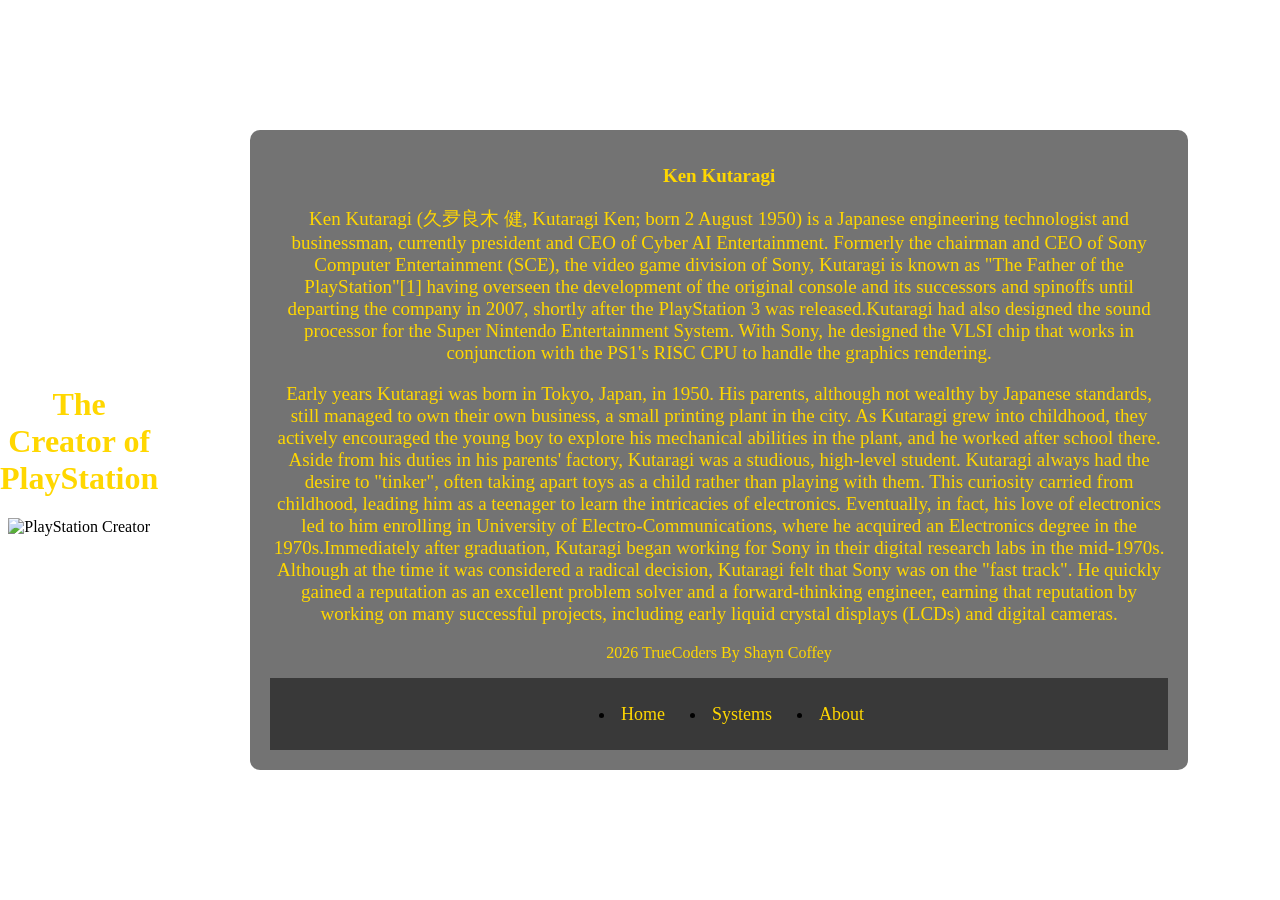
==== about.html @ 6bc68425 "Add files via upload" ====
<!DOCTYPE html>
<html lang="en">
<head>
    <style> p { text-align:center} </style>
  <meta charset="UTF-8">
<meta name="viewport" content="width=device-width, initial-scale=1.0">

<link rel="stylesheet" href="style.css">
</head>
<body style="background-image: url('images/playstationbackground.jpg');
background-position: center;
background-repeat: no-repeat;   
background-size: cover;
background-attachment: fixed;
margin: 0;
min-height: 100vh">
</body>




<header>
<h1 style="color: gold; text-align: center;">The Creator of PlayStation</h1>
<div style="text-align: center;">
<img src="file:///C:/Users/PC/Downloads/playstation%20creator.webp" alt="PlayStation Creator" width="300">
</div>

</style>
<nav>
<a href="index.html"></a> 
<a href="about.html"></a> 
<a href="contact.html"></a>
</nav>
</header>

<main>
<section>
  <div class="text-box">
    <h2 style="text-align: center; color: gold; font-size: 19px;">Ken Kutaragi</h2>

    

<p style="color: gold;font-size: 19px;">
Ken Kutaragi (久夛良木 健, Kutaragi Ken; born 2 August 1950) is a Japanese engineering technologist and businessman, 
currently president and CEO of Cyber AI Entertainment. Formerly the chairman and CEO of Sony Computer Entertainment 
(SCE), the video game division of Sony, Kutaragi is known as "The Father of the PlayStation"[1] having overseen the 
development of the original console and its successors and spinoffs until departing the company in 2007, 
shortly after the PlayStation 3 was released.Kutaragi had also designed the sound 
processor for the Super Nintendo Entertainment System. With Sony, he designed the VLSI chip that works in conjunction 
with the PS1's RISC CPU to handle the graphics rendering.

   


<p style="color: gold;font-size: 19px;">
  
Early years

Kutaragi was born in Tokyo, Japan, in 1950. His parents, although not 
wealthy by Japanese standards, still managed to own their own business, a small printing plant in the city. As Kutaragi 
grew into childhood, they actively encouraged the young boy to explore his mechanical abilities in the plant, and he worked after school there. 
Aside from his duties in his parents' factory, Kutaragi was a studious, high-level student. Kutaragi always had the desire to 
"tinker", often taking apart toys as a child rather than playing 
with them. This curiosity carried from childhood, leading him as a teenager to 
learn the intricacies of electronics. 
Eventually, in fact, his love of electronics led to him enrolling in University 
of Electro-Communications, where 
he acquired an Electronics degree in the 1970s.Immediately after graduation, Kutaragi 
began working for Sony in their digital research labs in the 
mid-1970s. Although at the time it was considered a radical decision, Kutaragi felt that Sony 
was on the "fast track". He quickly gained a reputation as an excellent problem solver and a forward-thinking engineer, 
earning that reputation by working on many successful projects, including early liquid crystal displays (LCDs) and digital cameras.
</p>

<p style="color: gold; text-align: center;">2026 TrueCoders By Shayn Coffey</p>

<footer>
    <p style="color: gold; text-align: center;"</p>
    <li><a href="index.html">Home</a></li>
    <li><a href="systems.html">Systems</a></li>
    <li><a href="about.html">About</a></li>
</footer>
</section>
</main>

</ul>
</footer>

</body>
</html>
---- style.css ----
body {

    background-color: transparent;
    background-image: url('C:\\Users\\PC\\Downloads\\playstation background.jpg');
    background-size: cover;
    background-position: center;
    background-repeat: no-repeat;

    margin: 0;
    height: 100vh;

    display: flex;
    justify-content: center;
    align-items: center;
}




.box{
    background-color: rgba(0,0,0, 0.5);
    color: white;
    width: 400px;
    padding: 20px;
    border-radius: 10px;
    margin: 50px auto;
    text-align: center;
}

.menu {
    list-style-type: none;
    padding: 0;
    margin: 0;

    display: flex;
    justify-content: center;
    gap: 30px; /*space between menu links */
}

footer {
    display: flex;
    justify-content: center;
    align-items: center;
    gap: 25px;
    padding: 20px;
    background-color: rgba(0,0,0,0.5);

}

footer a {
    color: gold;
    text-decoration: none;
    font-size: 18px;
}

footer a:hover {
    color: gold;
}


.text-box {
background: rgba(0, 0, 0, 0.55); /* transparency */
    padding: 20px;
    border-radius: 10px;
    width: 80%;
    margin: 20px auto;
}
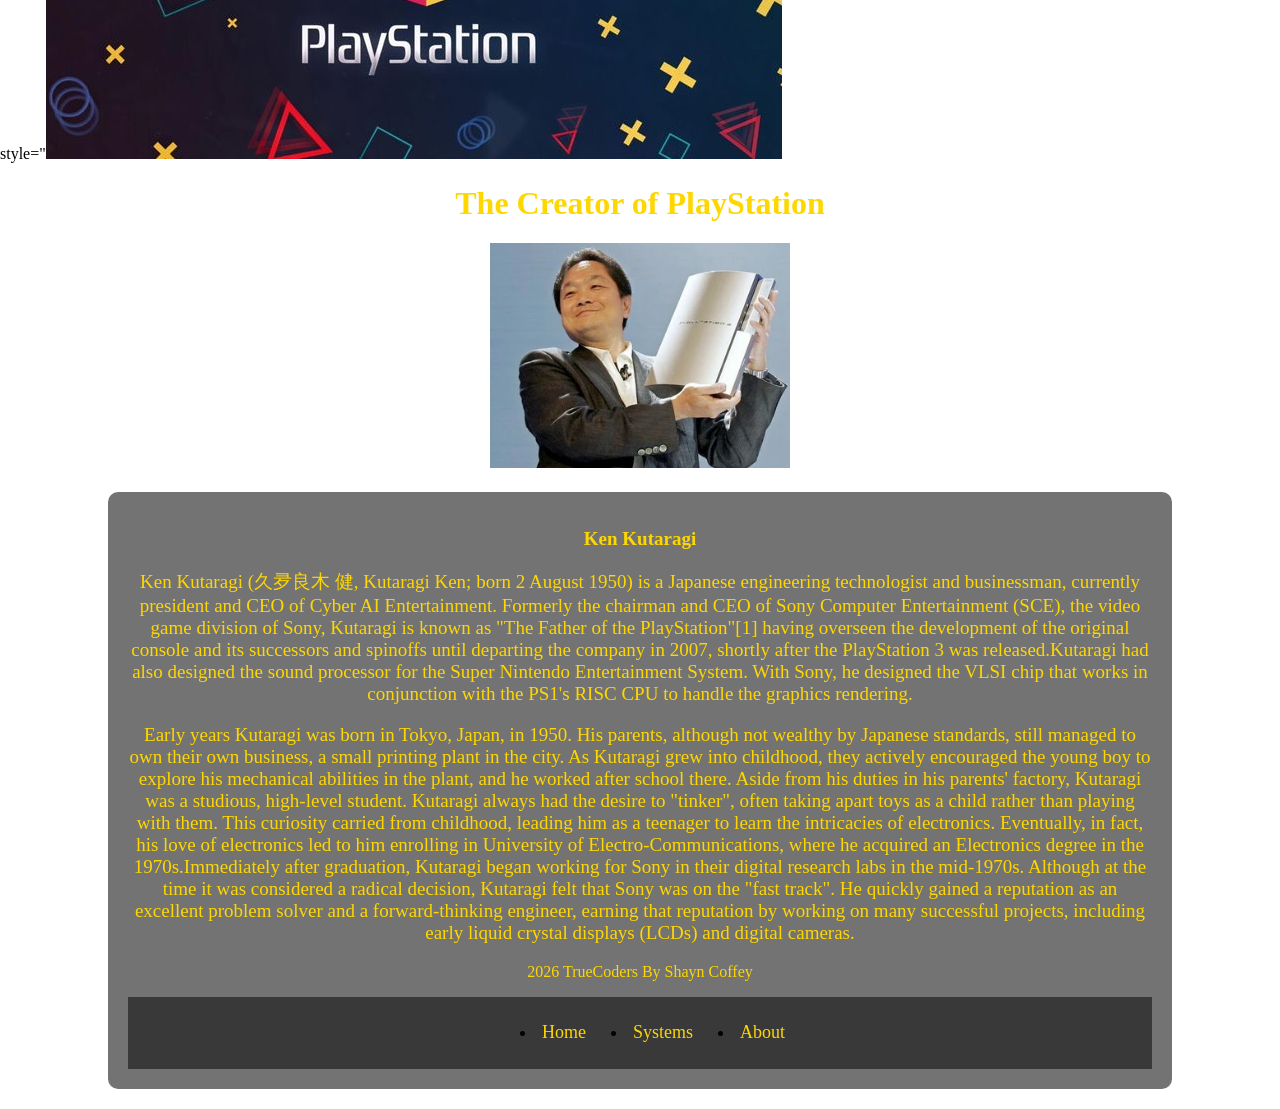
==== commit ae121bda: "final project" ====
--- a/about.html
+++ b/about.html
@@ -1,90 +1,90 @@
-<!DOCTYPE html>
-<html lang="en">
-<head>
-    <style> p { text-align:center} </style>
-  <meta charset="UTF-8">
-<meta name="viewport" content="width=device-width, initial-scale=1.0">
-
-<link rel="stylesheet" href="style.css">
-</head>
-<body style="background-image: url('images/playstationbackground.jpg');
-background-position: center;
-background-repeat: no-repeat;   
-background-size: cover;
-background-attachment: fixed;
-margin: 0;
-min-height: 100vh">
-</body>
-
-
-
-
-<header>
-<h1 style="color: gold; text-align: center;">The Creator of PlayStation</h1>
-<div style="text-align: center;">
-<img src="file:///C:/Users/PC/Downloads/playstation%20creator.webp" alt="PlayStation Creator" width="300">
-</div>
-
-</style>
-<nav>
-<a href="index.html"></a> 
-<a href="about.html"></a> 
-<a href="contact.html"></a>
-</nav>
-</header>
-
-<main>
-<section>
-  <div class="text-box">
-    <h2 style="text-align: center; color: gold; font-size: 19px;">Ken Kutaragi</h2>
-
-    
-
-<p style="color: gold;font-size: 19px;">
-Ken Kutaragi (久夛良木 健, Kutaragi Ken; born 2 August 1950) is a Japanese engineering technologist and businessman, 
-currently president and CEO of Cyber AI Entertainment. Formerly the chairman and CEO of Sony Computer Entertainment 
-(SCE), the video game division of Sony, Kutaragi is known as "The Father of the PlayStation"[1] having overseen the 
-development of the original console and its successors and spinoffs until departing the company in 2007, 
-shortly after the PlayStation 3 was released.Kutaragi had also designed the sound 
-processor for the Super Nintendo Entertainment System. With Sony, he designed the VLSI chip that works in conjunction 
-with the PS1's RISC CPU to handle the graphics rendering.
-
-   
-
-
-<p style="color: gold;font-size: 19px;">
-  
-Early years
-
-Kutaragi was born in Tokyo, Japan, in 1950. His parents, although not 
-wealthy by Japanese standards, still managed to own their own business, a small printing plant in the city. As Kutaragi 
-grew into childhood, they actively encouraged the young boy to explore his mechanical abilities in the plant, and he worked after school there. 
-Aside from his duties in his parents' factory, Kutaragi was a studious, high-level student. Kutaragi always had the desire to 
-"tinker", often taking apart toys as a child rather than playing 
-with them. This curiosity carried from childhood, leading him as a teenager to 
-learn the intricacies of electronics. 
-Eventually, in fact, his love of electronics led to him enrolling in University 
-of Electro-Communications, where 
-he acquired an Electronics degree in the 1970s.Immediately after graduation, Kutaragi 
-began working for Sony in their digital research labs in the 
-mid-1970s. Although at the time it was considered a radical decision, Kutaragi felt that Sony 
-was on the "fast track". He quickly gained a reputation as an excellent problem solver and a forward-thinking engineer, 
-earning that reputation by working on many successful projects, including early liquid crystal displays (LCDs) and digital cameras.
-</p>
-
-<p style="color: gold; text-align: center;">2026 TrueCoders By Shayn Coffey</p>
-
-<footer>
-    <p style="color: gold; text-align: center;"</p>
-    <li><a href="index.html">Home</a></li>
-    <li><a href="systems.html">Systems</a></li>
-    <li><a href="about.html">About</a></li>
-</footer>
-</section>
-</main>
-
-</ul>
-</footer>
-
-</body>
+<!DOCTYPE html>
+<html lang="en">
+<head>
+    <style> p { text-align:center} </style>
+  <meta charset="UTF-8">
+<meta name="viewport" content="width=device-width, initial-scale=1.0">
+
+<link rel="stylesheet" href="style.css">
+</head>
+<body</body>style="<img src='images/playstationbackground.jpg';
+background-position: center;
+background-repeat: no-repeat;   
+background-size: cover;
+background-attachment: fixed;
+margin: 0;
+min-height: 100vh">
+</body>
+
+
+
+
+<header>
+<h1 style="color: gold; text-align: center;">The Creator of PlayStation</h1>
+<div style="text-align: center;">
+<img src="images/playstationcreator.webp" alt="PlayStation Creator" width="300">
+</div>
+
+
+<nav>
+<a href="index.html"></a> 
+<a href="about.html"></a> 
+<a href="contact.html"></a>
+</nav>
+</header>
+
+<main>
+<section>
+  <div class="text-box">
+    <h2 style="text-align: center; color: gold; font-size: 19px;">Ken Kutaragi</h2>
+
+    
+
+<p style="color: gold;font-size: 19px;">
+Ken Kutaragi (久夛良木 健, Kutaragi Ken; born 2 August 1950) is a Japanese engineering technologist and businessman, 
+currently president and CEO of Cyber AI Entertainment. Formerly the chairman and CEO of Sony Computer Entertainment 
+(SCE), the video game division of Sony, Kutaragi is known as "The Father of the PlayStation"[1] having overseen the 
+development of the original console and its successors and spinoffs until departing the company in 2007, 
+shortly after the PlayStation 3 was released.Kutaragi had also designed the sound 
+processor for the Super Nintendo Entertainment System. With Sony, he designed the VLSI chip that works in conjunction 
+with the PS1's RISC CPU to handle the graphics rendering.
+
+   
+
+
+<p style="color: gold;font-size: 19px;">
+  
+Early years
+
+Kutaragi was born in Tokyo, Japan, in 1950. His parents, although not 
+wealthy by Japanese standards, still managed to own their own business, a small printing plant in the city. As Kutaragi 
+grew into childhood, they actively encouraged the young boy to explore his mechanical abilities in the plant, and he worked after school there. 
+Aside from his duties in his parents' factory, Kutaragi was a studious, high-level student. Kutaragi always had the desire to 
+"tinker", often taking apart toys as a child rather than playing 
+with them. This curiosity carried from childhood, leading him as a teenager to 
+learn the intricacies of electronics. 
+Eventually, in fact, his love of electronics led to him enrolling in University 
+of Electro-Communications, where 
+he acquired an Electronics degree in the 1970s.Immediately after graduation, Kutaragi 
+began working for Sony in their digital research labs in the 
+mid-1970s. Although at the time it was considered a radical decision, Kutaragi felt that Sony 
+was on the "fast track". He quickly gained a reputation as an excellent problem solver and a forward-thinking engineer, 
+earning that reputation by working on many successful projects, including early liquid crystal displays (LCDs) and digital cameras.
+</p>
+
+<p style="color: gold; text-align: center;">2026 TrueCoders By Shayn Coffey</p>
+
+<footer>
+    <p style="color: gold; text-align: center;"</p>
+    <li><a href="index.html">Home</a></li>
+    <li><a href="systems.html">Systems</a></li>
+    <li><a href="about.html">About</a></li>
+</footer>
+</section>
+</main>
+
+</ul>
+</footer>
+
+</body>
 </html>
--- a/style.css
+++ b/style.css
@@ -1,68 +1,68 @@
-
-body {
-
-    background-color: transparent;
-    background-image: url('C:\\Users\\PC\\Downloads\\playstation background.jpg');
-    background-size: cover;
-    background-position: center;
-    background-repeat: no-repeat;
-
-    margin: 0;
-    height: 100vh;
-
-    display: flex;
-    justify-content: center;
-    align-items: center;
-}
-
-
-
-
-.box{
-    background-color: rgba(0,0,0, 0.5);
-    color: white;
-    width: 400px;
-    padding: 20px;
-    border-radius: 10px;
-    margin: 50px auto;
-    text-align: center;
-}
-
-.menu {
-    list-style-type: none;
-    padding: 0;
-    margin: 0;
-
-    display: flex;
-    justify-content: center;
-    gap: 30px; /*space between menu links */
-}
-
-footer {
-    display: flex;
-    justify-content: center;
-    align-items: center;
-    gap: 25px;
-    padding: 20px;
-    background-color: rgba(0,0,0,0.5);
-
-}
-
-footer a {
-    color: gold;
-    text-decoration: none;
-    font-size: 18px;
-}
-
-footer a:hover {
-    color: gold;
-}
-
-
-.text-box {
-background: rgba(0, 0, 0, 0.55); /* transparency */
-    padding: 20px;
-    border-radius: 10px;
-    width: 80%;
-    margin: 20px auto;
+
+body {
+
+    background-color: transparent;
+    background-image: url('C:\\Users\\PC\\Downloads\\playstation background.jpg');
+    background-size: cover;
+    background-position: center;
+    background-repeat: no-repeat;
+
+    margin: 0;
+    height: 100vh;
+
+    display: flex;
+    justify-content: center;
+    align-items: center;
+}
+
+
+
+
+.box{
+    background-color: rgba(0,0,0, 0.5);
+    color: white;
+    width: 400px;
+    padding: 20px;
+    border-radius: 10px;
+    margin: 50px auto;
+    text-align: center;
+}
+
+.menu {
+    list-style-type: none;
+    padding: 0;
+    margin: 0;
+
+    display: flex;
+    justify-content: center;
+    gap: 30px; /*space between menu links */
+}
+
+footer {
+    display: flex;
+    justify-content: center;
+    align-items: center;
+    gap: 25px;
+    padding: 20px;
+    background-color: rgba(0,0,0,0.5);
+
+}
+
+footer a {
+    color: gold;
+    text-decoration: none;
+    font-size: 18px;
+}
+
+footer a:hover {
+    color: gold;
+}
+
+
+.text-box {
+background: rgba(0, 0, 0, 0.55); /* transparency */
+    padding: 20px;
+    border-radius: 10px;
+    width: 80%;
+    margin: 20px auto;
 }
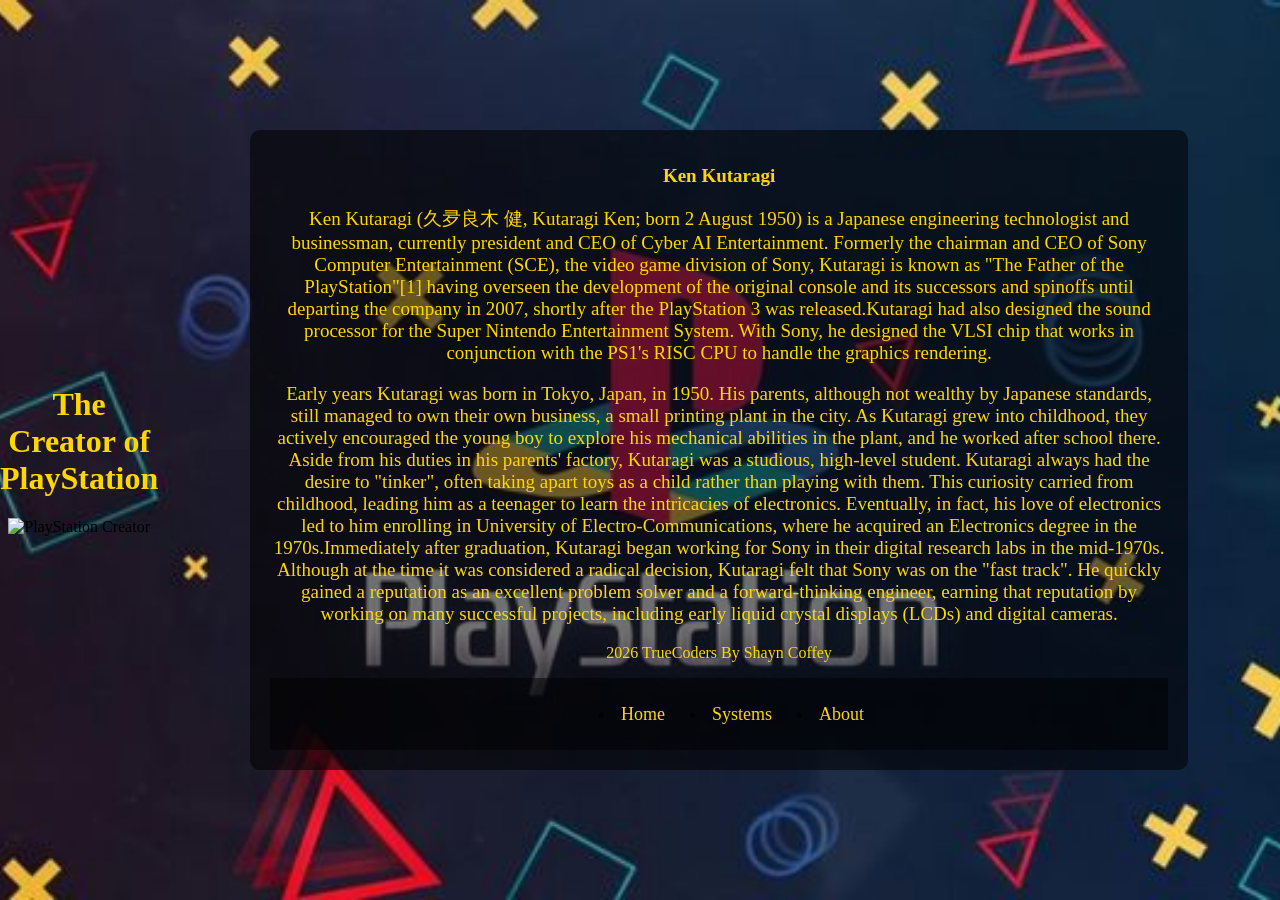
==== commit e34a267b: "final project" ====
--- a/about.html
+++ b/about.html
@@ -7,7 +7,7 @@
 
 <link rel="stylesheet" href="style.css">
 </head>
-<body</body>style="<img src='images/playstationbackground.jpg';
+<body style="background-image: url('images/playstationbackground.jpg');
 background-position: center;
 background-repeat: no-repeat;   
 background-size: cover;
@@ -22,10 +22,10 @@
 <header>
 <h1 style="color: gold; text-align: center;">The Creator of PlayStation</h1>
 <div style="text-align: center;">
-<img src="images/playstationcreator.webp" alt="PlayStation Creator" width="300">
+<img src="file:///C:/Users/PC/Downloads/playstation%20creator.webp" alt="PlayStation Creator" width="300">
 </div>
 
-
+</style>
 <nav>
 <a href="index.html"></a> 
 <a href="about.html"></a> 
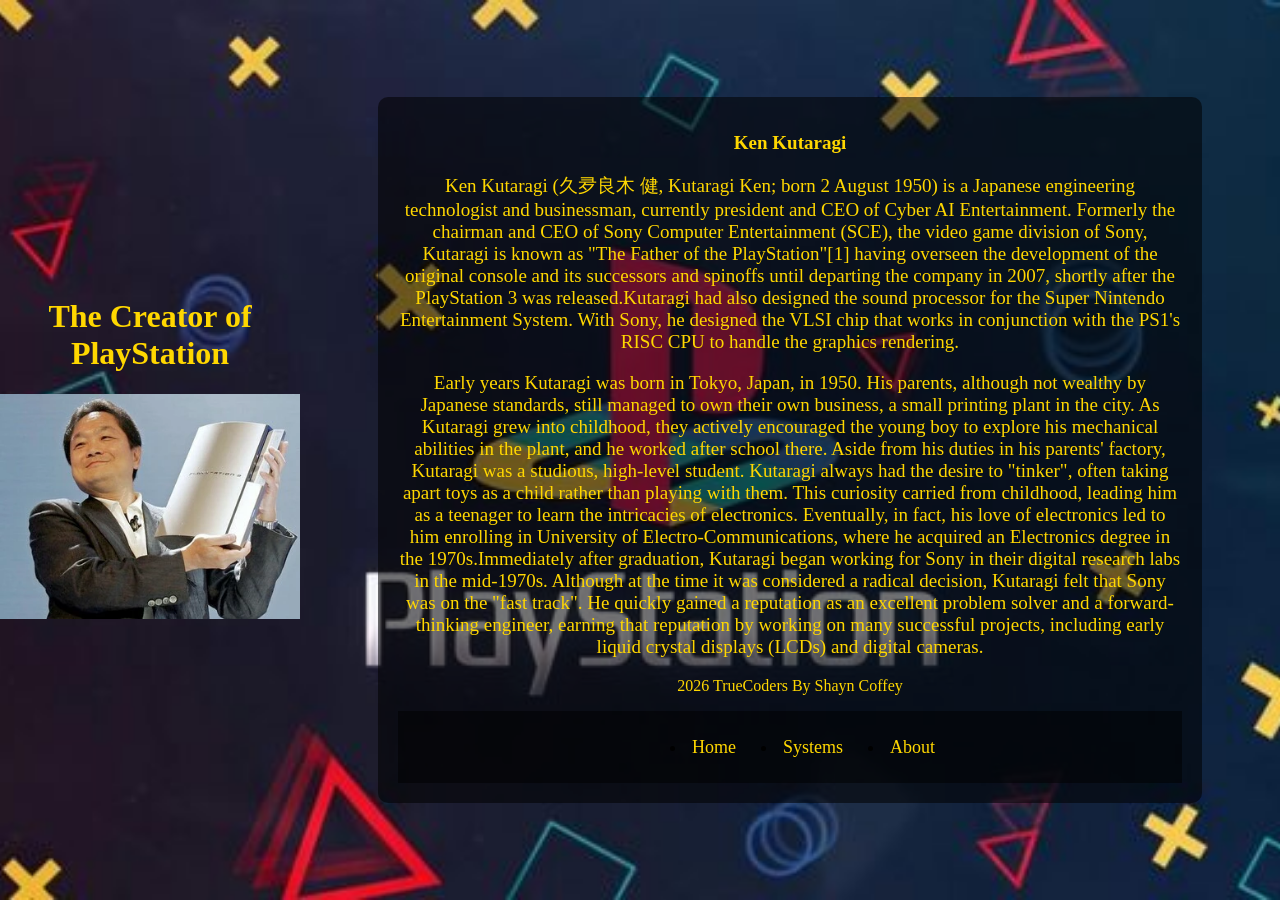
==== commit a2ca3395: "final project" ====
--- a/about.html
+++ b/about.html
@@ -22,7 +22,7 @@
 <header>
 <h1 style="color: gold; text-align: center;">The Creator of PlayStation</h1>
 <div style="text-align: center;">
-<img src="file:///C:/Users/PC/Downloads/playstation%20creator.webp" alt="PlayStation Creator" width="300">
+<img src="images\playstationcreator.webp" alt="PlayStation Creator" width="300">
 </div>
 
 </style>
